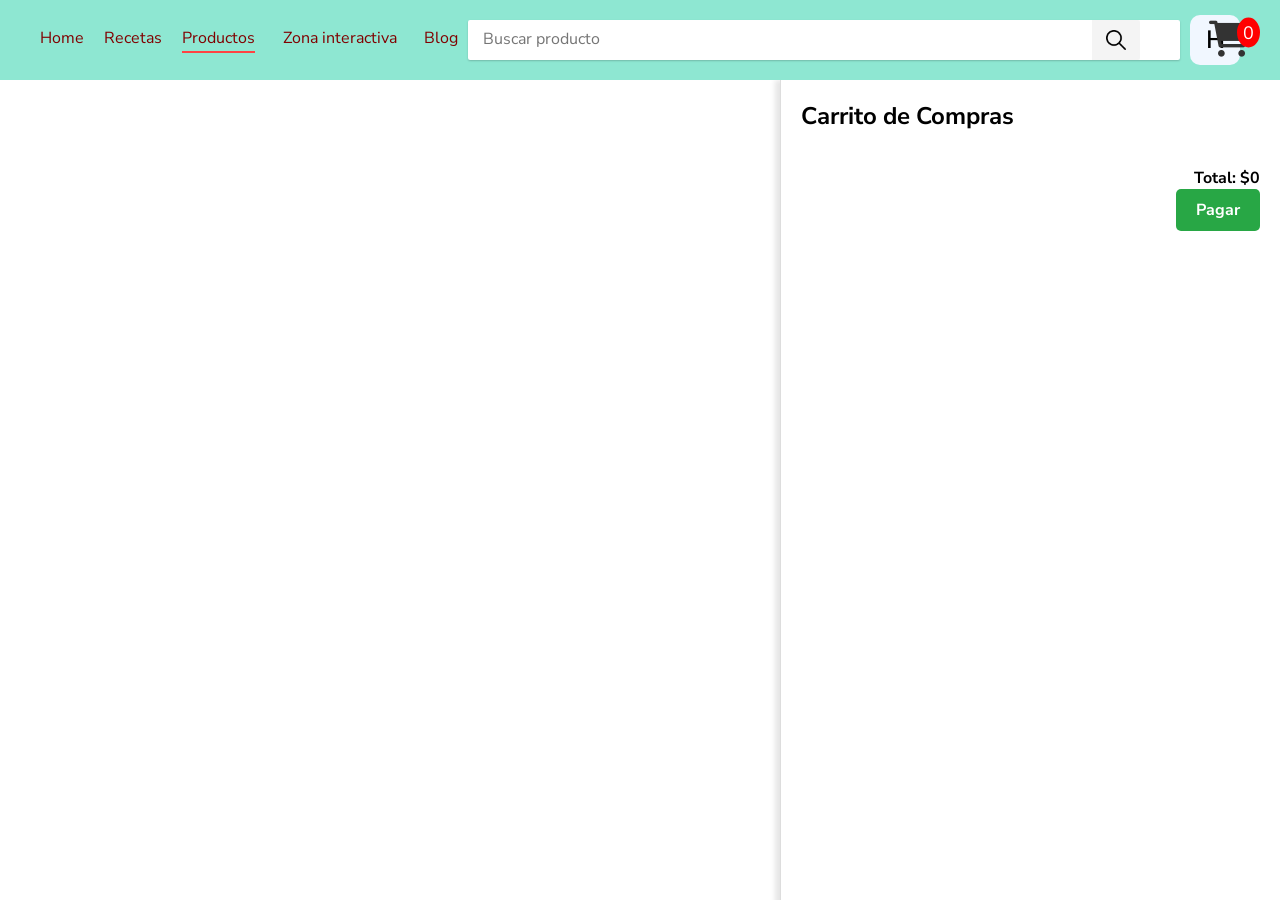
==== pags/carroCompras.html @ d1c5cad5 "Cambios sobre el carro de compras" ====
<!DOCTYPE html>
<html lang="en">
<head>
    <meta charset="UTF-8">
    <meta http-equiv="X-UA-Compatible" content="IE=edge">
    <meta name="viewport" content="width=device-width, initial-scale=1.0">
    <title>Carro de compras</title>
    <link rel="shortcut icon" href="C:\Users\migue\source\repos\Psp\CLUB_PASTELERO\img\logo.png" />
    <link rel="stylesheet" href="../css/productos.css">
    <link rel="stylesheet" href="../css/carroCompras.css">
    <link rel="stylesheet" href="https://cdnjs.cloudflare.com/ajax/libs/font-awesome/6.0.0-beta3/css/all.min.css">
</head>
<body>
    <!-- header section --> 
    <header id="menu-superior">
        <div class="container">
            <div id="menu">
                <a class="img-logo" href="../index.html">
                    <img src="C:\Users\migue\source\repos\Psp\CLUB_PASTELERO\img\logo.png" alt="">
                </a>
                <ul class="nawRecetas">
                    <li class="li"><a href="../index.html">Home</a></li>
                    <li class="li"><a href="./recetas.html">Recetas</a></li>
                    <li class="li"><a class="actual" href="./productos.html">Productos</a></li>
                    <li class="li"><a href="./zona_interactiva.html">Zona interactiva</a></li>
                    <li class="li"><a href="../index.html">Blog</a></li>
                    <li class="li-busqueda">
                        <form class="nav-search" action="https://www.mercadolibre.com.co/jm/search" method="GET">
                            <input type="text" placeholder="Buscar producto" maxlength="120" autofocus=""
                                autocapitalize="off" autocorrect="off" spellcheck="false" autocomplete="off"
                                tabindex="2">
                            <button type="submit" class="nav-button" tabindex="3">
                                <div role="img" class="nav-search-icon"></div>
                            </button>
                        </form>
                    </li>
                </ul>
                <div class="li">
                    <div class="header-nav">
                        <div class="color-yes"></div>
                        <div class="color-no"></div>
                        <div class="color-yes"></div>
                        <div class="color-no"></div>
                        <div class="color-yes"></div>
                    </div>
                </div>
                <div class="cart-icon-container">
                    <a href="carroCompras.html">
                        <i class="fas fa-shopping-cart"></i>
                        <span id="cart-count">0</span> <!-- Contador de elementos en el carrito -->
                    </a>
                </div>
                <div class="container-user">
                    <div class="user">H</div>
                </div>
            </div>
        </div>
    </header>
    <!-- end header section -->
    <!-- Carrito de Compras Modal -->
    <div class="cartModal" id="cart-modal">
        <section id="section_carro_compras">
            <h1>Carrito de Compras</h1>
            <div id="cart-items">
                <!-- Los productos se agregarán aquí dinámicamente con `updateCart()` -->
            </div>
            <div id="cart-summary">
                <p>Total: $<span id="cart-total">0</span></p>
                <button onclick="checkout()">Pagar</button>
            </div>
        </section>
    </div>

    <!-- footer section -->
    <section class="container-fluid footer_section">
        <p>
            © 2020 All Rights Reserved By
            <a href="#">Club Pasteleria</a>
        </p>
    </section>
    <!-- footer section -->
</body>
<script src="../js/carroCompras.js"></script>
</html>
---- css/productos.css ----
/* GENERAL */
@import url('https://fonts.googleapis.com/css2?family=Nunito+Sans:ital,wght@0,200;0,300;0,400;0,600;0,700;0,800;0,900;1,200;1,300;1,400;1,600;1,700;1,800;1,900&display=swap');
@import url('https://fonts.googleapis.com/css2?family=Dancing+Script:wght@700&display=swap');

*{
margin: 0;
padding: 0;
font-family: 'Nunito Sans', sans-serif;
box-sizing: border-box;
}

:root {
--cafe-bg-color: #800000;
--amarillo-bg-color: #FFFFA7;
--rosado-bg-color: #FAA786;
--rojo-bg-color: #FF4343;
--naranja-bg-color: #FF9021;
--azul-bg-color: #8EE7D2;
--piel-bg-color: #FFE8BC;

}

/***********************************   HEADER     *************************/



/*general*/
#menu{
width: 100%;
height: 80px;
background-color: var(--azul-bg-color);
position: fixed;
z-index: 100;
display: flex;
flex-direction: row;
}


#menu .img-logo{
margin-top: 10px;
margin-left: 30px;

}
#menu img{
height: 60px;

}

.nawRecetas{
list-style-type: none;
width: 91%;
display: flex;
}

.nawRecetas .li {
float: left;
}
.nawRecetas li:nth-child(0n+4){
    min-width: 149px;
}

.nawRecetas .actual{
border-bottom: 2px solid var(--rojo-bg-color);
}
.nawRecetas  li a {
display: block;
height: 26px;
color: var(--cafe-bg-color);
text-align: center;
margin: 27px 10px;
text-decoration: none;
font-size: 16px;
}

.nawRecetas  li a:hover {
color: #154b57d0;
border-bottom: 1px outset  #154b57d0;
}

/*input busqueda*/
.nawRecetas .li-busqueda{
width: 100%;
float: right;
}

.nawRecetas  li  input{
width: 100%;
height: 40px;
display: block;
margin: 20px 0px 20px 0px;
color: var(--cafe-bg-color);
font-size: 16px;
text-align: left;
box-shadow: 0 1px 2px 0 rgb(0 0 0 / 20%);
padding: 7px 60px 9px 15px;
border-radius: 2px;
background-color: #fff;
border: 0 rgba(0,0,0,.2);
outline: none;
}

.nav-button{
  height: 40px;
  width: 48px;
  top: 20px;
  right: 140px;

  cursor: pointer;
  position: absolute;

  border-radius: 0 2px 2px 0;
  border: 0 rgba(0,0,0,.2);
  background-color: rgba(223, 223, 223, 0.337);
}

.nav-search-icon{
background-size: cover;
background-image: url("../img/iconos/lupa_2.png");
width: 20px;
height: 20px;
z-index: 200;
margin: auto;
}

/*boton menu*/
.header-nav{
  width: 40px;
  height: 30px;
  margin: 25px 5px 25px 15px;
  padding: 0;
  border-radius: 2px;
  text-decoration: none;
  display: none;
}

.color-yes{
  width: 100%;
  height: 6px;
  background-color: ivory;
  border-radius: 2px;
}
.color-no{
  width: 100%;
  height: 6px;
}


/*usuario
.container-user{
  float: right;
}
.container-user .user{
  height: 50px;
  width: 50px;
  margin: 15px 40px 15px 10px;
  cursor: pointer;
  border: 0 rgb(0, 0, 0);
  background-color: rgb(241, 247, 255);
  border-radius: 10px;

  display: flex;
  justify-content: center;
  align-content: center;
  flex-direction: column;
  text-align: center;

  font-size: 25px;
  font-weight: 600;
}



@media screen and (max-width: 1200px){

  .nawRecetas li:nth-child(0n+1),
  li:nth-child(0n+2),
  li:nth-child(0n+3),
  li:nth-child(0n+4),
  li:nth-child(0n+5){
      display: none;
  }
  .header-nav{
    display: block;
  }
  .nawRecetas .busqueda{
    width: 90%;
    float: left;
  }
  .nav-button {
    float: left;
  }
  .nav-button{
    top: 20px;
    right: 160px;
  }

}


@media screen and (max-width: 500px){

  .nawRecetas li:nth-child(0n+6){
      display: none;
  }
  
  #menu .img-logo{
    margin-top: 15px;
    margin-left: 15px;
  }
  #menu img{
  height: 50px;
  }

  .container-user .user{
    margin-right: 15px;
  }
  .container-user .user{
    height: 40px;
    width: 40px;
    margin: 20px 40px 20px 10px;
  }
  .header-nav{
    height: 25px;
    margin: 30px 5px 30px 15px;
  }
  .color-yes{
    height: 5px;
  }
  .color-no{
    height: 5px;
  }
}


*/



/*usuario*/
.container-user{
  float: right;
}
.container-user .user{
  height: 50px;
  width: 50px;
  margin: 15px 40px 15px 10px;
  cursor: pointer;
  border: 0 rgb(0, 0, 0);
  background-color: rgb(241, 247, 255);
  border-radius: 10px;


  display: flex;
  justify-content: center;
  align-content: center;
  flex-direction: column;
  text-align: center;

  font-size: 25px;
  font-weight: 600;
}

/****************************   slider     **********************************/

.slider_section{
width: 100%;
padding-top: 80px;
overflow: hidden;
}

.slider-container{
width: 100%;
display: flex;
}

.contenido-slider {
width: 100%;
margin-top:20px;
display: flex;
justify-content: space-around;
align-items: center;
flex-shrink: 0;
}

.contenido-slider > img{
width: 300px;
}
.contenido-slider > .description{
width: 40%;
}

.contenido-slider .description > h2{
font-size: 60px;
font-weight: 800;
color: var(--cafe-bg-color);
}

.contenido-slider .description > p{
font-size: 18px;
text-align: justify;
line-height: 25px;
margin-bottom: 15px;
}

.contenido-slider .description > a{
color: white;
background-color: black;
width: 150px;
display: block;
padding: 10px 35px;
text-align: center;
text-decoration: none;
border: 1px solid black;

}


.contenido-slider .description > a:hover{
color: black;
background-color: rgba(0, 0, 0, 0);

}

.selector-slider{
width: 100%;
margin: 20px 0px 10px 0px;
display: flex;
justify-content: space-around;
align-items: center;

}
.selector-container{
display: flex;
}

.sliderCircle{
width: 10px;
height: 10px;
background-color: var(--amarillo-bg-color);
border-radius: 10px;
border: 1px solid var(--cafe-bg-color);
margin: 0px 15px 20px 15px;
}


/******************************   product     *****************************************/

.product-section{
width: 100%;
background-color: rgb(255, 255, 255);
}


.container-ordenar .buscar img{
width: 20px;
height: 20px;
padding: 5px;
background-color: var(--rojo-bg-color);


}
.container-ordenar .buscar{
width: 20px;

}

.container-ordenar {
width: 100%;
text-align: end;
padding: 30px 5% 15px 5%;

}

.select-ordenar{
  border: none;
  font-size: 15px;
  font-weight: 300;
  outline: none;
}

.container-product{
display: flex;
width: 100%;
padding: 0px 5%;
}

.container-filtar{
width: 220px;
height: 100vh;
}

.container-filtar h3{
margin-top: 40px;
}

.container-filtar h5{
margin-top: 10px;
padding-left: 10px;
}

.container-filtar h5:nth-child(1){
border-left: 3px solid var(--rojo-bg-color);
}

.container-card{
width: 100%;
display: flex;
flex-wrap: wrap;
margin: auto;
justify-content: space-evenly;
align-items: center;

}

.container-card .card{
height: 350px;
width: 220px;
/* box-shadow: 0px 0px 10px 5px rgba(160, 162, 152, 0.177); */
margin: 15px 8px;
border-radius: 8px;

}

.container-card .card img {
width: 100%;
height: 300px;
border-radius: 8px;
background-size: cover;

}
.container-card .card h5{
text-align: center;
font-size: 18px;
}
.container-card .card h6 {
  text-align: center;
  color: #616060;
  font-size: 15px;
}


/***************************/


.card-product__img{
  position:relative
}
.card-product__imgOverlay {
  background: rgba(255,255,255,0.5);
  position: absolute;
  bottom: 0;
  left: 0;
  width: 100%;
  padding: 30px 5px;
  transform: translateY(30px);
  opacity: 0;
  z-index: -1;
  transition: all .48s ease;
  display: flex;

  
flex-wrap: wrap;
margin: auto;
justify-content: space-evenly;
}

.card-product__imgOverlay li {
  display: inline-block;
}


.card-product__imgOverlay li button {
 
  border: 0;
  border-radius: 0;
  padding: 10px 10px;
  background: #c2ede3;
  cursor: pointer;
  border-radius: 3px;
}

.card-product__imgOverlay li button div {
  width: 25px;
  height: 25px;
  font-size: 15px;
  color: #fff;
  vertical-align: middle;
  background-size: cover;
}
.ti-view {
  background-image: url('../img/iconos/view.png');
}
.ti-shopping-cart {
  background-image: url('../img/iconos/shopping-cart.png');
}
.ti-heart {
  background-image: url('../img/iconos/me-gusta.png');
}

.card-product:hover .card-product__imgOverlay{
  opacity:1;
  z-index:1;
  transform:translateY(0);
}
.card-product:hover .card-descrip h5{
  color:#67a798;
}

.card-product__imgOverlay li button:hover  {
  background: var(--azul-bg-color);
}

/********************************************   footer     ************************************************/
.footer_section {
background-color: #273135;
padding: 20px;
font-family: "Dosis", sans-serif;
font-weight: 500;
}

.footer_section p {
color: #fbfcfd;
margin: 0;
text-align: center;
}

.footer_section a {
color: #fbfcfd;

}

/*media query*/
@media screen and (max-width: 1200px){

  .nawRecetas li:nth-child(0n+1),
  li:nth-child(0n+2),
  li:nth-child(0n+3),
  li:nth-child(0n+4),
  li:nth-child(0n+5){
      display: none;
  }
  .header-nav{
    display: block;
  }
  .nawRecetas .busqueda{
    width: 90%;
    float: left;
  }
  .nav-button {
    float: left;
  }
  .nav-button{
    top: 20px;
    right: 160px;
  }

}


@media screen and (max-width: 500px){

  .nawRecetas li:nth-child(0n+6){
      display: none;
  }
  
  #menu .img-logo{
    margin-top: 15px;
    margin-left: 15px;
  }
  #menu img{
  height: 50px;
  }

  .container-user .user{
    margin-right: 15px;
  }
  .container-user .user{
    height: 40px;
    width: 40px;
    margin: 20px 40px 20px 10px;
  }
  .header-nav{
    height: 25px;
    margin: 30px 5px 30px 15px;
  }
  .color-yes{
    height: 5px;
  }
  .color-no{
    height: 5px;
  }
}

.cart-icon-container {
  position: absolute;
  right: 30px;
  top: 50%;
  transform: translateY(-50%);
  font-size: 1.5em;
  color: #333;
}

.cart-icon-container a {
  color: inherit;
  text-decoration: none;
  position: relative;
}

.cart-icon-container i {
  font-size: 1.5em;
}

#cart-count {
  position: absolute;
  top: -10px;
  right: -10px;
  background-color: red;
  color: white;
  font-size: 0.75em;
  padding: 3px 6px;
  border-radius: 50%;
}
---- css/carroCompras.css ----
.cartModal {
    display: show;
    position: fixed;
    right: 0;
    top: 80px;
    width: 500px;
    height: 100%;
    background-color: #fff;
    border-left: 1px solid #ddd;
    padding: 20px;
    box-shadow: -5px 0 5px rgba(0, 0, 0, 0.1);
    overflow-y: auto;
}


#cart-items {
    margin-bottom: 20px;
}

.cart-item {
    display: flex;
    justify-content: space-between;
    align-items: center;
    padding: 10px 0;
    border-bottom: 1px solid #eee;
}

/* Estilo para el nombre y la cantidad del producto */
.cart-item span:first-child {
    flex: 1;
    text-align: left;
}

/* Estilo para el precio del producto */
.cart-item span:last-child {
    width: 80px;
    text-align: right;
}

/* Botón para eliminar el producto */
.cart-item button {
    background: none;
    border: none;
    color: red;
    cursor: pointer;
    margin-left: 10px;
}

/* Estilo del resumen del carrito */
#cart-summary {
    text-align: right;
    font-weight: bold;
    padding-top: 15px;
}

#cart-summary button {
    background-color: #28a745; /* Color de fondo verde */
    color: #fff; /* Color de texto blanco */
    border: none; /* Sin borde */
    padding: 10px 20px; /* Espaciado interno */
    font-size: 1em; /* Tamaño de fuente */
    font-weight: bold; /* Texto en negrita */
    border-radius: 5px; /* Bordes redondeados */
    cursor: pointer; /* Cambia el cursor al pasar el mouse */
    transition: background-color 0.3s ease; /* Efecto de transición */
}

#cart-summary button:hover {
    background-color: #218838; /* Color más oscuro al pasar el mouse */
}

#cart-summary button:active {
    background-color: #1e7e34; /* Color aún más oscuro al hacer clic */
}
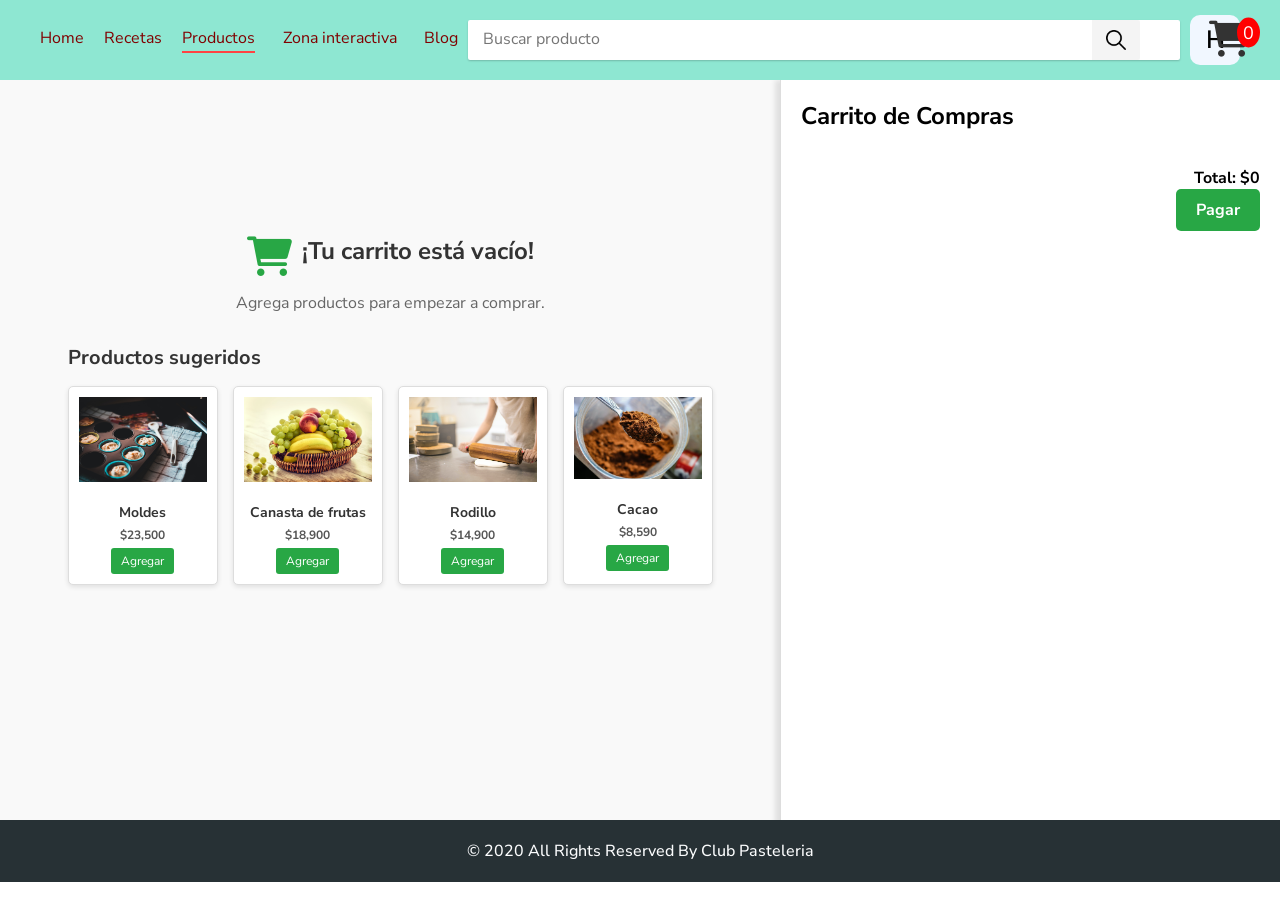
==== commit 029354b4: "Se agrega sección para sugerencias en el carrito de compras" ====
--- a/pags/carroCompras.html
+++ b/pags/carroCompras.html
@@ -57,6 +57,20 @@
         </div>
     </header>
     <!-- end header section -->
+
+    <div class="cart-message" id="cart-message">
+        <div class="cart-message-header">
+            <i class="fas fa-shopping-cart"></i>
+            <h2>¡Tu carrito está vacío!</h2>
+        </div>
+        <p>Agrega productos para empezar a comprar.</p>
+        <div class="suggested-products">
+            <h3>Productos sugeridos</h3>
+            <div class="suggested-container">
+                <!-- Productos sugeridos dinámicamente -->
+            </div>
+        </div>
+    </div>
     <!-- Carrito de Compras Modal -->
     <div class="cartModal" id="cart-modal">
         <section id="section_carro_compras">
--- a/css/carroCompras.css
+++ b/css/carroCompras.css
@@ -1,17 +1,16 @@
 .cartModal {
     display: show;
-    position: fixed;
+    position: absolute; /* Cambiar a absolute */
     right: 0;
     top: 80px;
     width: 500px;
-    height: 100%;
+    height: calc(100vh - 80px - 50px); /* Altura ajustada para dejar espacio al footer */
     background-color: #fff;
     border-left: 1px solid #ddd;
     padding: 20px;
     box-shadow: -5px 0 5px rgba(0, 0, 0, 0.1);
     overflow-y: auto;
 }
-
 
 #cart-items {
     margin-bottom: 20px;
@@ -73,3 +72,130 @@
     background-color: #1e7e34; /* Color aún más oscuro al hacer clic */
 }
 
+/* Contenedor para el mensaje del carrito vacío */
+.cart-message {
+    position: relative; /* Cambiar a relative */
+    float: left; /* Asegura que quede en la parte izquierda */
+    width: calc(100% - 500px); /* Resta el ancho del cartModal */
+    min-height: calc(100vh - 80px); /* Asegura que ocupe el espacio restante */
+    background-color: #f9f9f9;
+    padding: 20px;
+    box-shadow: 5px 0 5px rgba(0, 0, 0, 0.1);
+    overflow-y: auto;
+    text-align: center;
+    display: flex;
+    flex-direction: column;
+    justify-content: center;
+    align-items: center;
+}
+
+/* Encabezado del mensaje */
+.cart-message-header {
+    display: flex;
+    align-items: center;
+    justify-content: center;
+    gap: 10px; /* Espacio entre el ícono y el texto */
+    margin-bottom: 15px;
+}
+
+/* Estilo del ícono */
+.cart-message-header i {
+    font-size: 40px; /* Tamaño del ícono */
+    color: #28a745; /* Color verde */
+}
+
+/* Texto del mensaje */
+.cart-message h2 {
+    font-size: 24px;
+    color: #333;
+    margin-bottom: 10px;
+}
+
+.cart-message p {
+    font-size: 16px;
+    color: #666;
+}
+
+/* Footer */
+.footer_section {
+    position: relative; /* Asegura que se posicione en el flujo del documento */
+    background-color: #273135;
+    padding: 20px;
+    font-family: "Dosis", sans-serif;
+    font-weight: 500;
+    clear: both; /* Asegura que el footer no quede flotando junto a otros elementos */
+    text-align: center;
+}
+
+.footer_section p {
+    color: #fbfcfd;
+    margin: 0;
+}
+
+.footer_section a {
+    color: #fbfcfd;
+    text-decoration: none;
+}
+
+/* Contenedor principal de productos sugeridos */
+.suggested-products {
+    margin-top: 30px;
+    text-align: left;
+}
+
+.suggested-products h3 {
+    font-size: 20px;
+    color: #333;
+    margin-bottom: 15px;
+}
+
+.suggested-container {
+    display: flex;
+    flex-wrap: wrap;
+    gap: 15px;
+    justify-content: center;
+}
+
+/* Estilo de cada producto sugerido */
+.suggested-card {
+    border: 1px solid #ddd;
+    border-radius: 5px;
+    padding: 10px;
+    width: 150px;
+    text-align: center;
+    background-color: #fff;
+    box-shadow: 0 2px 5px rgba(0, 0, 0, 0.1);
+}
+
+.suggested-card img {
+    max-width: 100%;
+    height: auto;
+    margin-bottom: 10px;
+}
+
+.suggested-card h5 {
+    font-size: 14px;
+    color: #333;
+    margin: 5px 0;
+}
+
+.suggested-card h6 {
+    font-size: 12px;
+    color: #555;
+    margin: 5px 0;
+}
+
+.suggested-card button {
+    background-color: #28a745;
+    color: #fff;
+    border: none;
+    padding: 5px 10px;
+    font-size: 12px;
+    border-radius: 3px;
+    cursor: pointer;
+    transition: background-color 0.3s ease;
+}
+
+.suggested-card button:hover {
+    background-color: #218838;
+}
